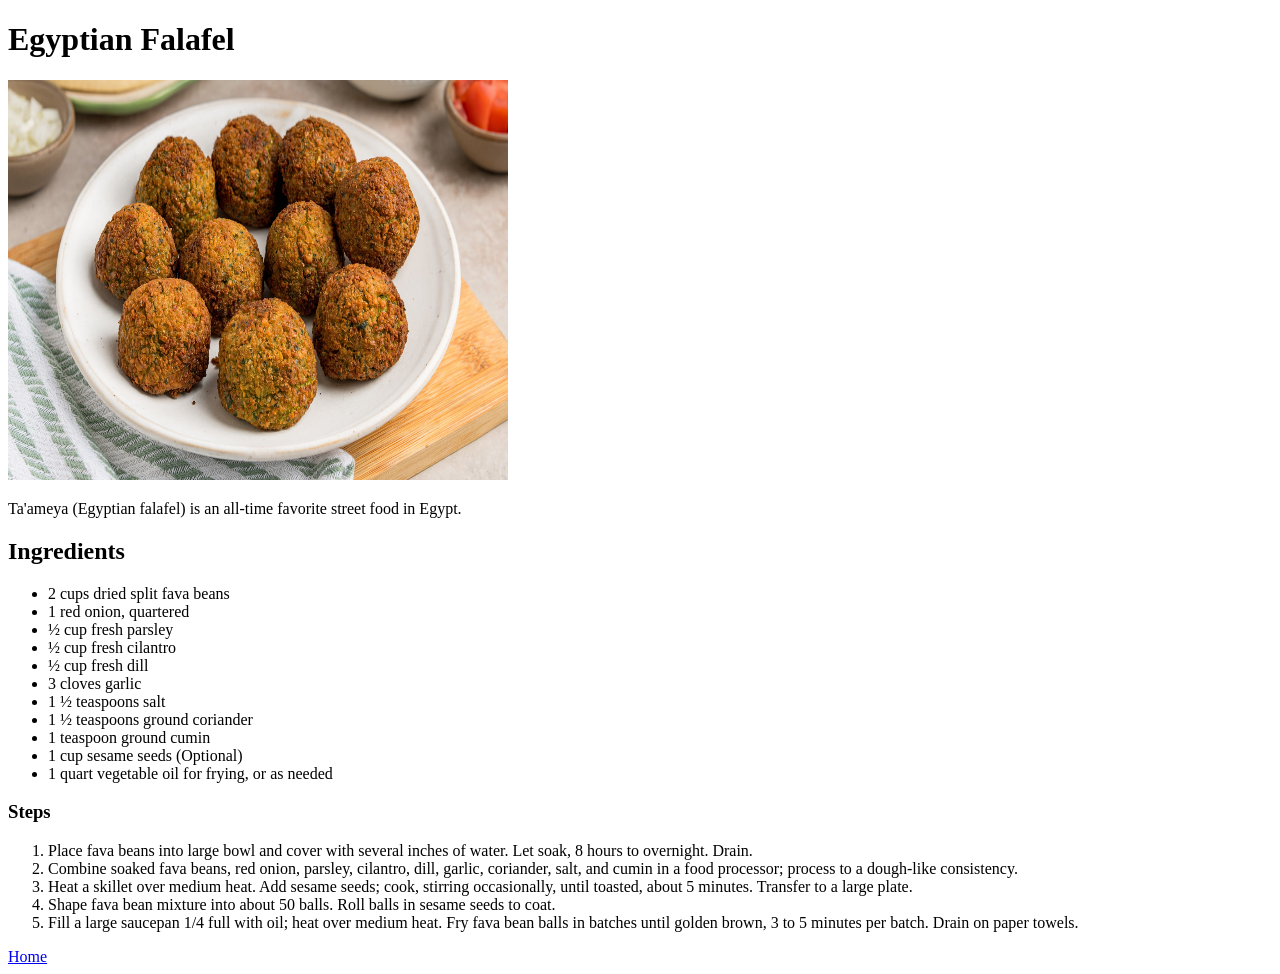
==== recipes/falafel.html @ 1b25b1c6 "Add falafel recipe" ====
<!DOCTYPE html>
<html lang="en">
<head>
    <meta charset="UTF-8">
    <meta name="viewport" content="width=device-width, initial-scale=1.0">
    <title>Egyptian Falafel</title>
</head>
<body>
    <h1>Egyptian Falafel</h1>

    <img src="images/pic_falafel.jpg" alt="A Picture Of Falafel" width="500px" height="400px">

    <p>
        Ta'ameya (Egyptian falafel) is an all-time favorite street food in Egypt.
    </p>

    <h2>Ingredients</h2>

    <ul>
        <li>2 cups dried split fava beans</li>
        <li>1 red onion, quartered</li>
        <li>½ cup fresh parsley</li>
        <li>½ cup fresh cilantro</li>
        <li>½ cup fresh dill</li>
        <li>3 cloves garlic</li>
        <li>1 ½ teaspoons salt</li>
        <li>1 ½ teaspoons ground coriander</li>
        <li>1 teaspoon ground cumin</li>
        <li>1 cup sesame seeds (Optional)</li>
        <li>1 quart vegetable oil for frying, or as needed</li>
    </ul>

    <h3>Steps</h3>

    <ol>
        <li>
            Place fava beans into large bowl and cover with several inches of water.
            Let soak, 8 hours to overnight. Drain.
        </li>
        <li>
            Combine soaked fava beans, red onion, parsley, cilantro, dill, garlic, coriander,
            salt, and cumin in a food processor; process to a dough-like consistency.
        </li>
        <li>
            Heat a skillet over medium heat. Add sesame seeds; cook, stirring occasionally,
            until toasted, about 5 minutes. Transfer to a large plate.
        </li>
        <li>
            Shape fava bean mixture into about 50 balls. Roll balls in sesame seeds to coat.
        </li>
        <li>
            Fill a large saucepan 1/4 full with oil; heat over medium heat.
            Fry fava bean balls in batches until golden brown, 3 to 5 minutes per batch.
            Drain on paper towels.
        </li>
    </ol>

    <a href="../index.html">Home</a>
</body>
</html>
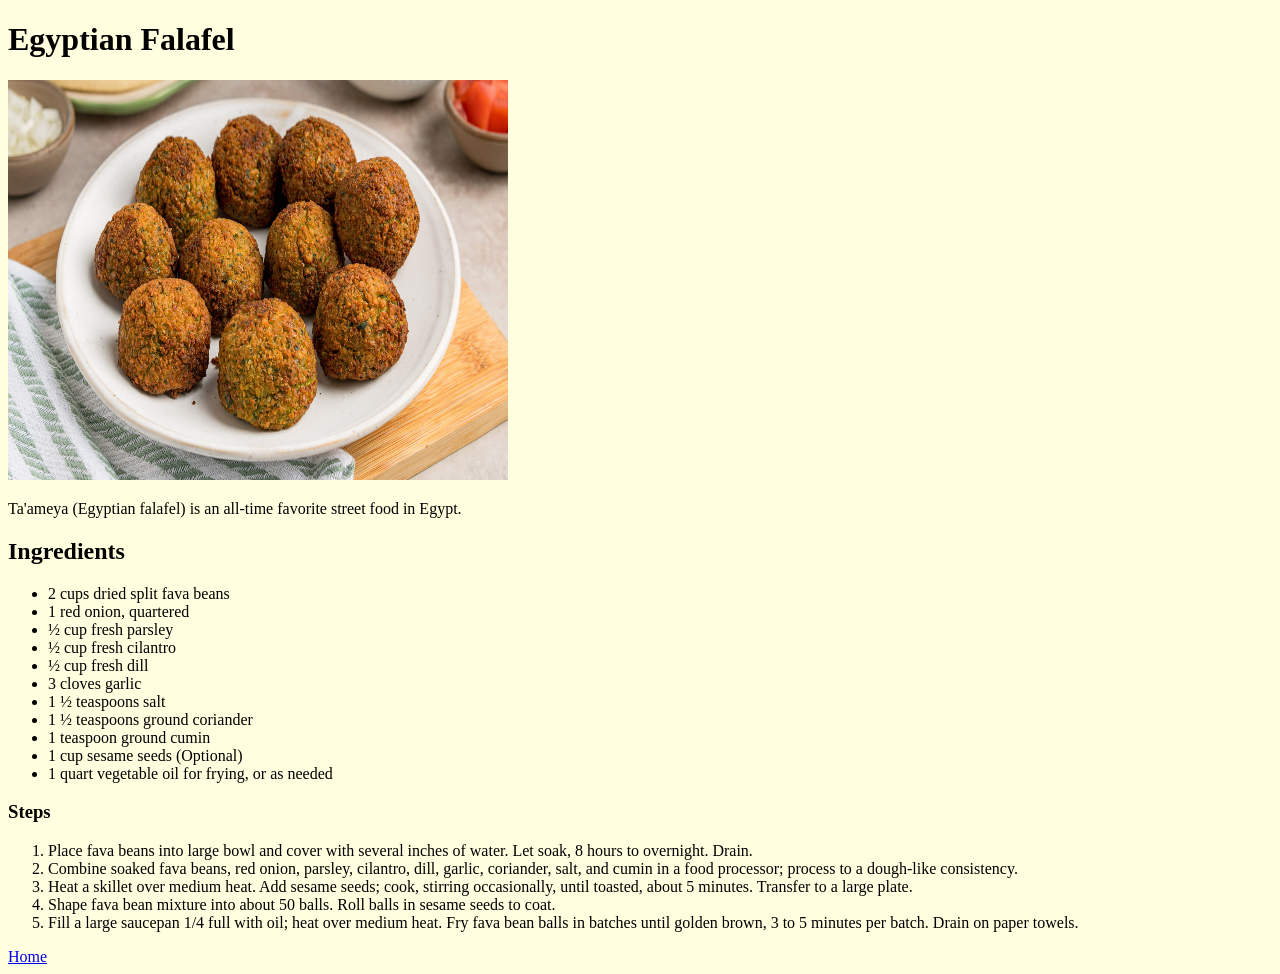
==== commit 8efba753: "Change background color and add icon for falafel" ====
--- a/recipes/falafel.html
+++ b/recipes/falafel.html
@@ -4,6 +4,8 @@
     <meta charset="UTF-8">
     <meta name="viewport" content="width=device-width, initial-scale=1.0">
     <title>Egyptian Falafel</title>
+    <link rel="stylesheet" href="falafel.css">
+    <link rel="icon" href="../odin.png">
 </head>
 <body>
     <h1>Egyptian Falafel</h1>
--- a/recipes/falafel.css
+++ b/recipes/falafel.css
@@ -0,0 +1,3 @@
+body {
+    background-color: lightyellow;
+}
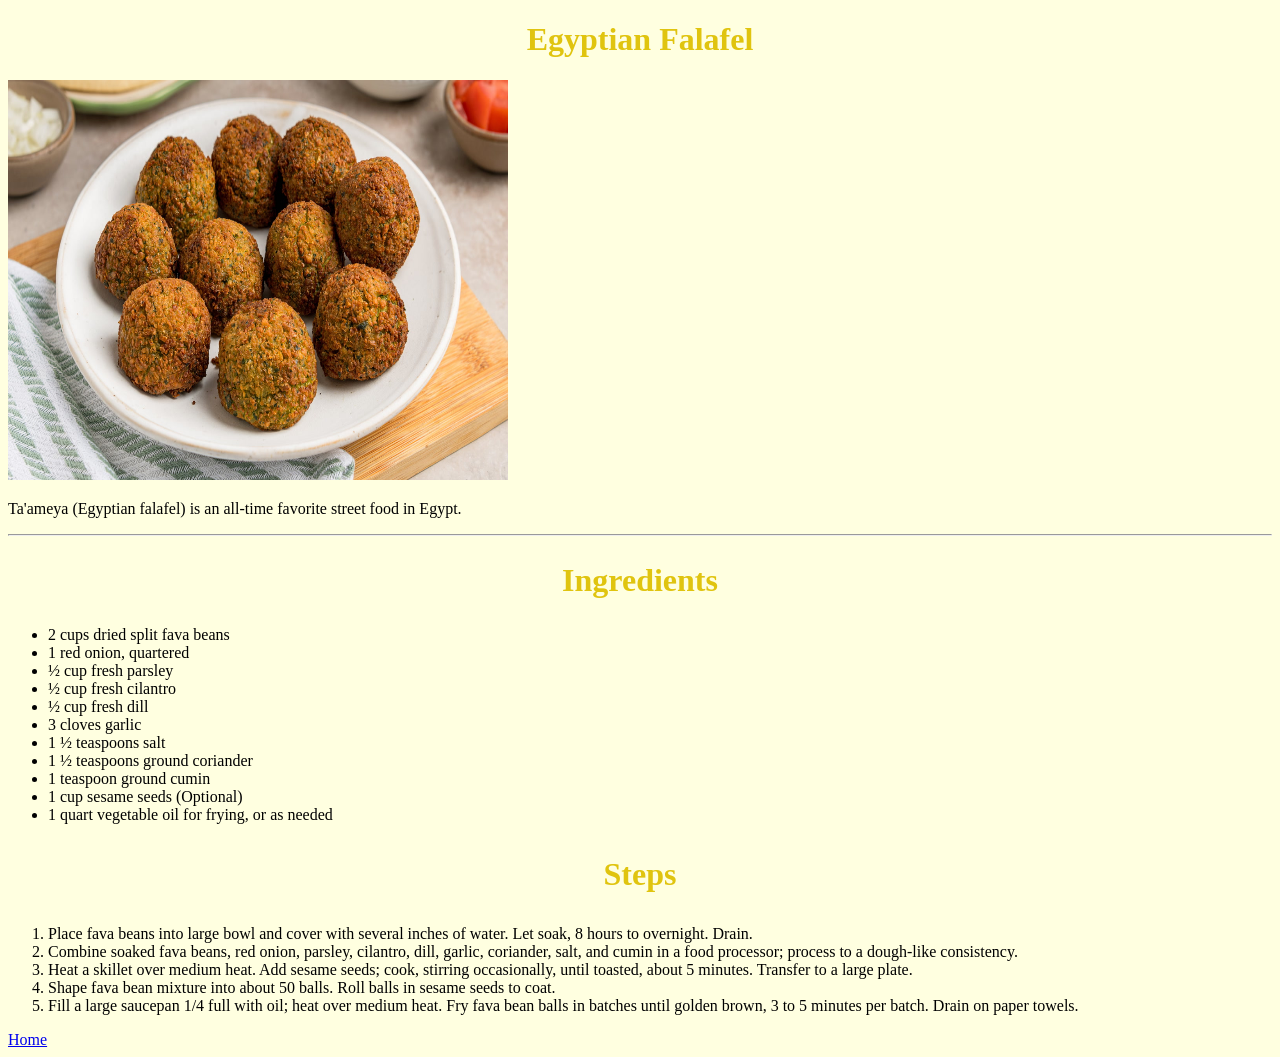
==== commit abe2e1ed: "Center h1,h2,h3 and color for falafel" ====
--- a/recipes/falafel.html
+++ b/recipes/falafel.html
@@ -15,6 +15,8 @@
     <p>
         Ta'ameya (Egyptian falafel) is an all-time favorite street food in Egypt.
     </p>
+
+    <hr>
 
     <h2>Ingredients</h2>
 
--- a/recipes/falafel.css
+++ b/recipes/falafel.css
@@ -1,3 +1,9 @@
 body {
     background-color: lightyellow;
+}
+
+h1, h2, h3 {
+    color: rgb(224, 196, 15);
+    text-align: center;
+    font-size: 32px;
 }
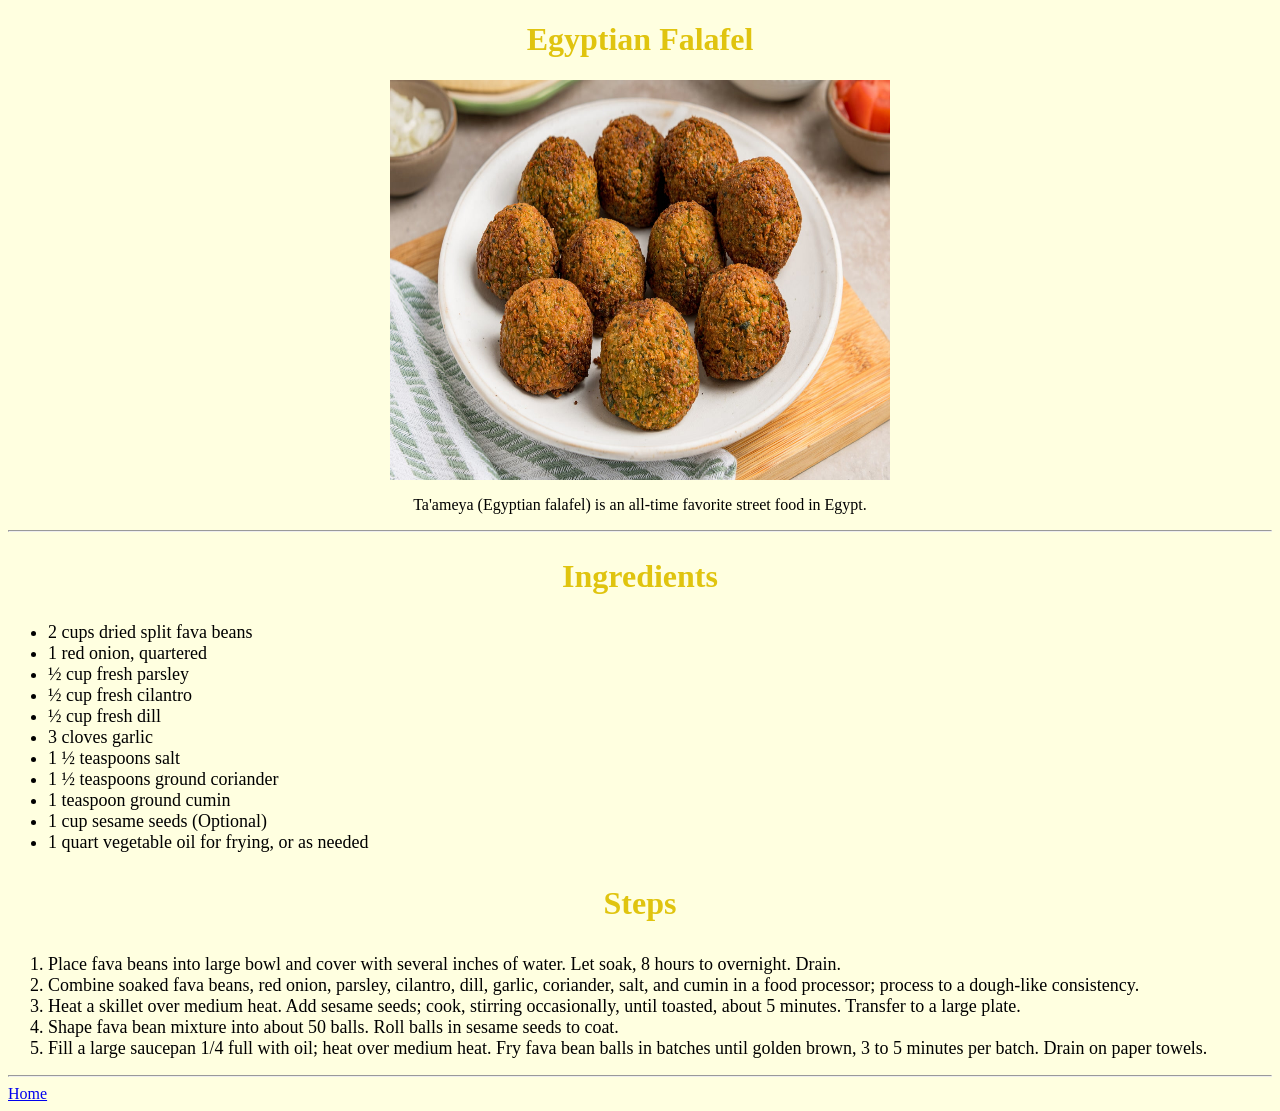
==== commit 17953058: "Center img and p and larger font size for li for falafel" ====
--- a/recipes/falafel.html
+++ b/recipes/falafel.html
@@ -59,6 +59,8 @@
         </li>
     </ol>
 
+    <hr>
+
     <a href="../index.html">Home</a>
 </body>
 </html>
--- a/recipes/falafel.css
+++ b/recipes/falafel.css
@@ -6,4 +6,17 @@
     color: rgb(224, 196, 15);
     text-align: center;
     font-size: 32px;
+}
+
+img {
+    display: block;
+    margin: auto;
+}
+
+p {
+    text-align: center;
+}
+
+li {
+    font-size: large;
 }
